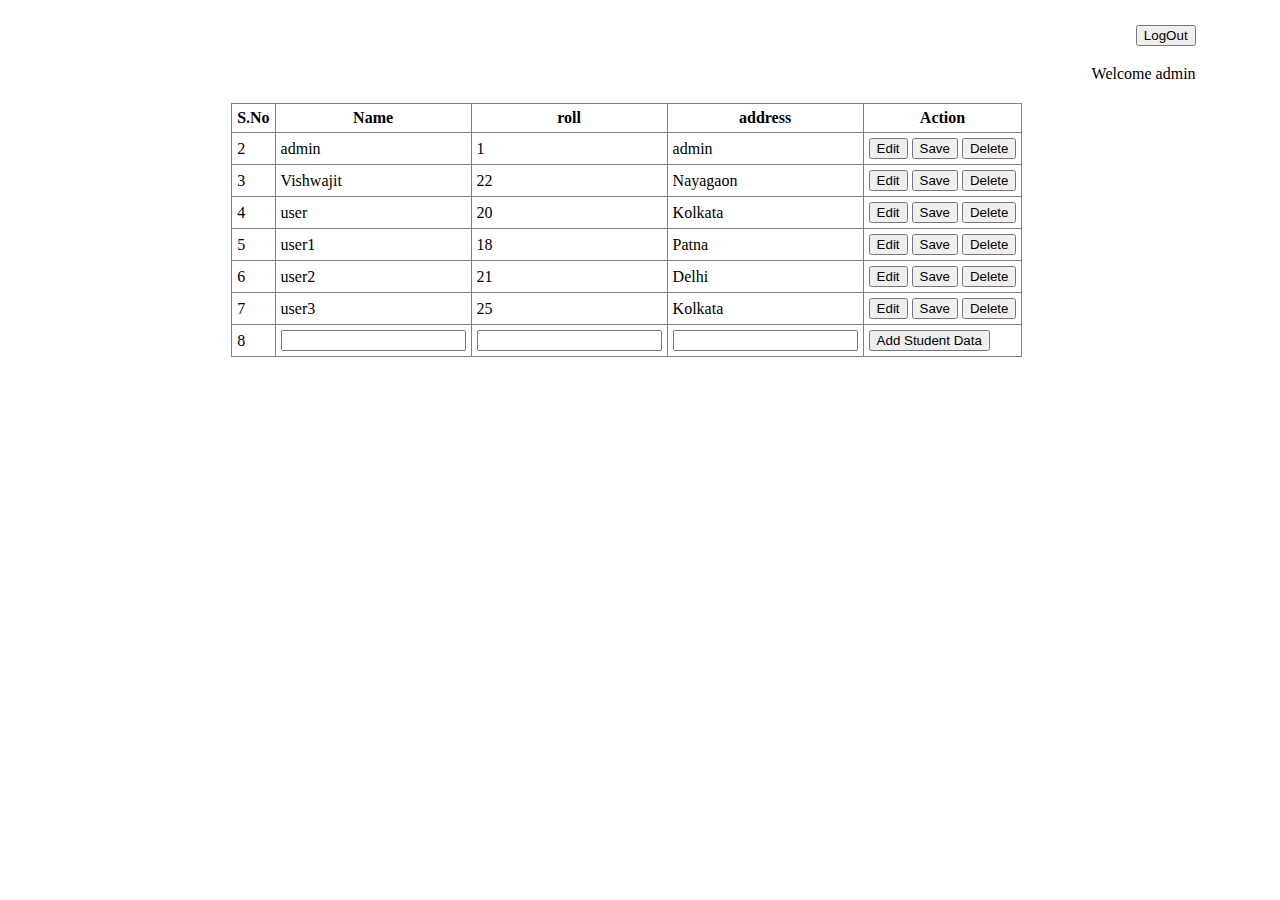
==== table.html @ 5ef8da05 "Add files via upload" ====
<html>
<head>
    <meta charset="UTF-8">
    <meta http-equiv="X-UA-Compatible" content="IE=edge">
    <meta name="viewport" content="width=device-width, initial-scale=1.0">
    <title>Admin</title>
    <script type="text/javascript" src="table_script.js"></script>
    <style type="text/CSS">
        .container{
    width: 90%;
    height: 550px;
    margin: 25px 50px 25px 50px;
    /* border: 1px solid black; */
}
.btn_out{
    float: right;
}
.adm_wel{
    text-align: right;
    padding-top: 40px;
    padding-bottom: 20px;
}
table tr{
    counter-increment: sno;
}
table tr td:first-child::before{
    content: counter(sno);
}

</style>
</head>

<body>

    <div class="container">
        <div class="log_out"><a href="index.html"><input class="btn_out" type="submit" value="LogOut"></a></div>
        <div class="adm_wel">Welcome admin</div>


        <div id="wrapper">
            <table align='center' cellspacing=2 cellpadding=5 id="data_table" border=1
                style="border-collapse:collapse;">
                <tr>
                    <th>S.No</th>
                    <th>Name</th>
                    <th>roll</th>
                    <th>address</th>
                    <th>Action</th>
                </tr>

                <tr id="row1">
                    <td class="count"></td>
                    <td id="name_row1">admin</td>
                    <td id="roll_row1">1</td>
                    <td id="address_row1">admin</td>
                    <td>
                        <input type="button" id="edit_button1" value="Edit" class="edit" onclick="edit_row('1')">
                        <input type="button" id="save_button1" value="Save" class="save" onclick="save_row('1')">
                        <input type="button" value="Delete" class="delete" onclick="delete_row('1')">
                    </td>
                </tr>

                <tr id="row2">
                    <td class="count"></td>
                    <td id="name_row2">Vishwajit</td>
                    <td id="roll_row2">22</td>
                    <td id="address_row2">Nayagaon</td>
                    <td>
                        <input type="button" id="edit_button2" value="Edit" class="edit" onclick="edit_row('2')">
                        <input type="button" id="save_button2" value="Save" class="save" onclick="save_row('2')">
                        <input type="button" value="Delete" class="delete" onclick="delete_row('2')">
                    </td>
                </tr>

                <tr id="row4">
                    <td class="count"></td>
                    <td id="name_row3">user</td>
                    <td id="roll_row3">20</td>
                    <td id="address_row3">Kolkata</td>
                    <td>
                        <input type="button" id="edit_button3" value="Edit" class="edit" onclick="edit_row('3')">
                        <input type="button" id="save_button3" value="Save" class="save" onclick="save_row('3')">
                        <input type="button" value="Delete" class="delete" onclick="delete_row('3')">
                    </td>
                </tr>

                <tr id="row4">
                    <td class="count"></td>
                    <td id="name_row4">user1</td>
                    <td id="roll_row4">18</td>
                    <td id="address_row4">Patna</td>
                    <td>
                        <input type="button" id="edit_button4" value="Edit" class="edit" onclick="edit_row('4')">
                        <input type="button" id="save_button4" value="Save" class="save" onclick="save_row('4')">
                        <input type="button" value="Delete" class="delete" onclick="delete_row('4')">
                    </td>
                </tr>

                <tr id="row5">
                    <td class="count"></td>
                    <td id="name_row5">user2</td>
                    <td id="roll_row5">21</td>
                    <td id="address_row5">Delhi</td>
                    <td>
                        <input type="button" id="edit_button5" value="Edit" class="edit" onclick="edit_row('5')">
                        <input type="button" id="save_button5" value="Save" class="save" onclick="save_row('5')">
                        <input type="button" value="Delete" class="delete" onclick="delete_row('5')">
                    </td>
                </tr>

                <tr id="row6">
                    <td class="count"></td>
                    <td id="name_row6">user3</td>
                    <td id="roll_row6">25</td>
                    <td id="address_row6">Kolkata</td>
                    <td>
                        <input type="button" id="edit_button6" value="Edit" class="edit" onclick="edit_row('6')">
                        <input type="button" id="save_button6" value="Save" class="save" onclick="save_row('6')">
                        <input type="button" value="Delete" class="delete" onclick="delete_row('6')">
                    </td>
                </tr>

                <tr>
                    <td class="count" id="s_no"></td>
                    <td><input type="text" id="new_name"></td>
                    <td><input type="text" id="new_roll"></td>
                    <td><input type="text" id="new_address"></td>
                    <td><input type="button" class="add" onclick="add_row();" value="Add Student Data"></td>
                </tr>

            </table>
        </div>
    </div>

</body>

</html>
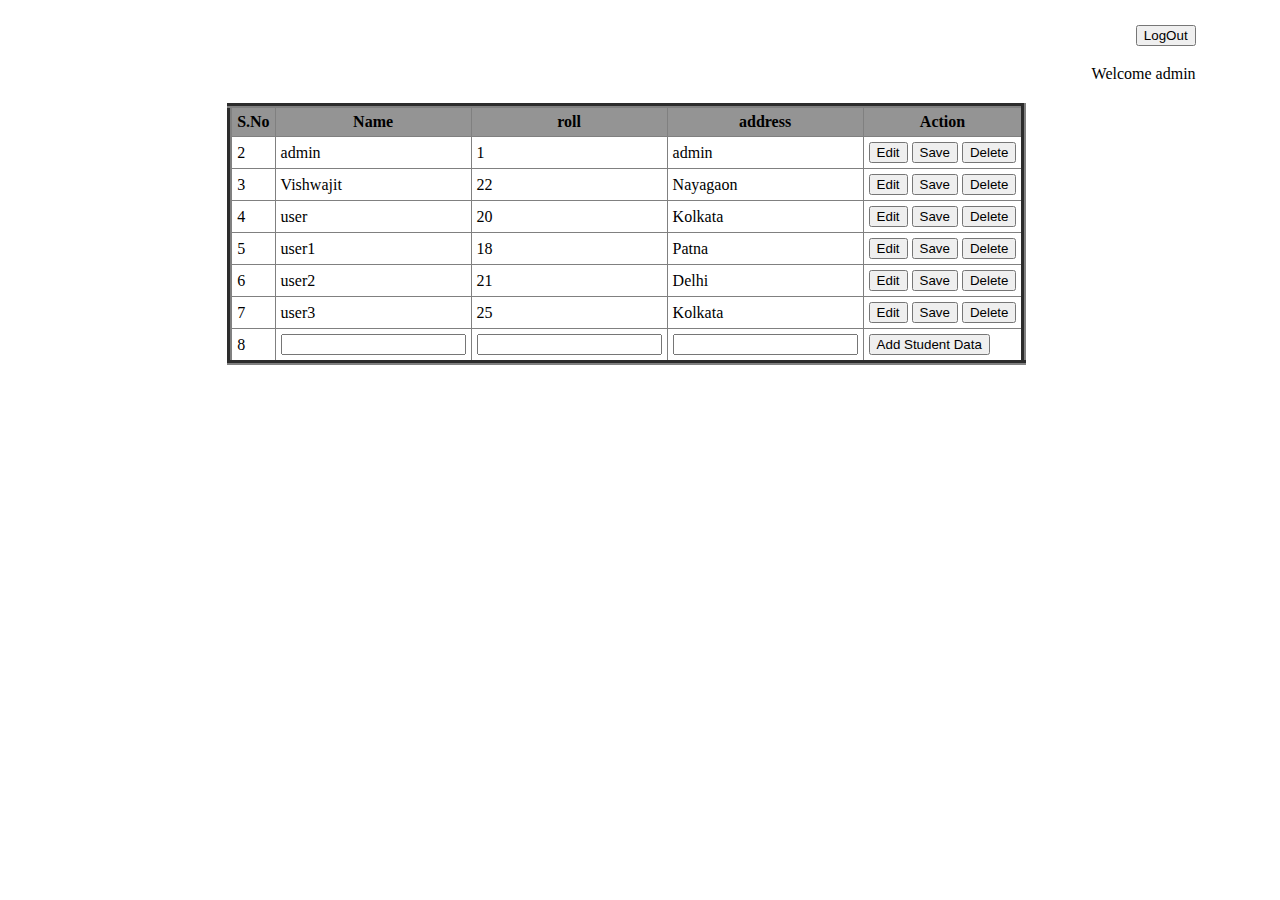
==== commit 1d751f19: "Update table.html" ====
--- a/table.html
+++ b/table.html
@@ -20,6 +20,9 @@
     padding-top: 40px;
     padding-bottom: 20px;
 }
+th{
+    background-color: rgb(148, 148, 148);
+}
 table tr{
     counter-increment: sno;
 }
@@ -38,7 +41,7 @@
 
 
         <div id="wrapper">
-            <table align='center' cellspacing=2 cellpadding=5 id="data_table" border=1
+            <table align='center' cellspacing=2 cellpadding=5 id="data_table" border=5px solid black
                 style="border-collapse:collapse;">
                 <tr>
                     <th>S.No</th>
@@ -134,4 +137,4 @@
 
 </body>
 
-</html>+</html>
